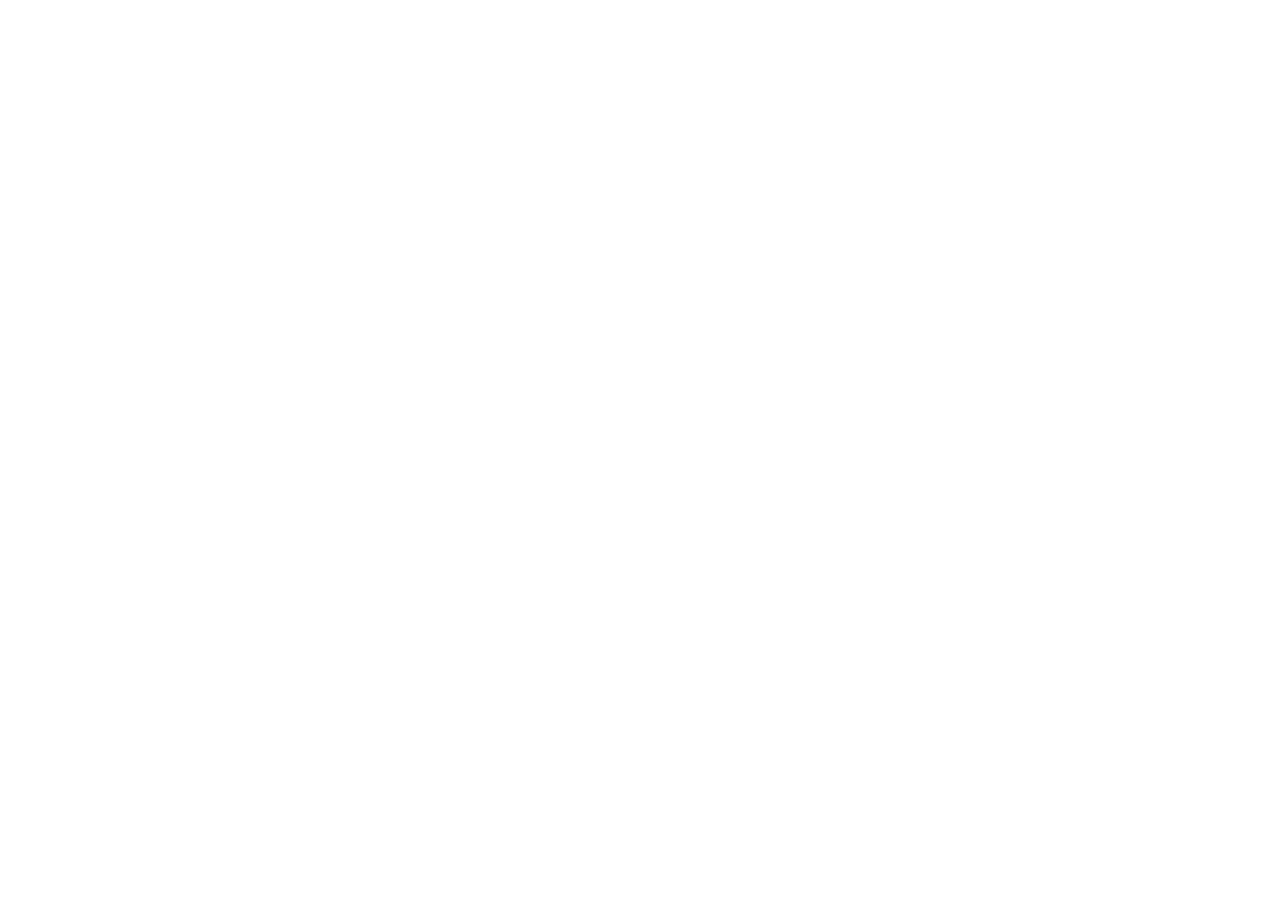
==== characters.html @ a243f2b8 "first commit" ====
<!DOCTYPE html>
<html lang="en">
  <head>
    <meta charset="UTF-8" />
    <meta name="viewport" content="width=device-width, initial-scale=1.0" />
    <link rel="stylesheet" href="style.css" />
    <link
      rel="shortcut icon"
      href="https://img.icons8.com/color/48/000000/rick-sanchez.png"
      type="image/x-icon"
    />
    <title>Jump2Digital - Characters</title>
  </head>
  <body></body>
</html>
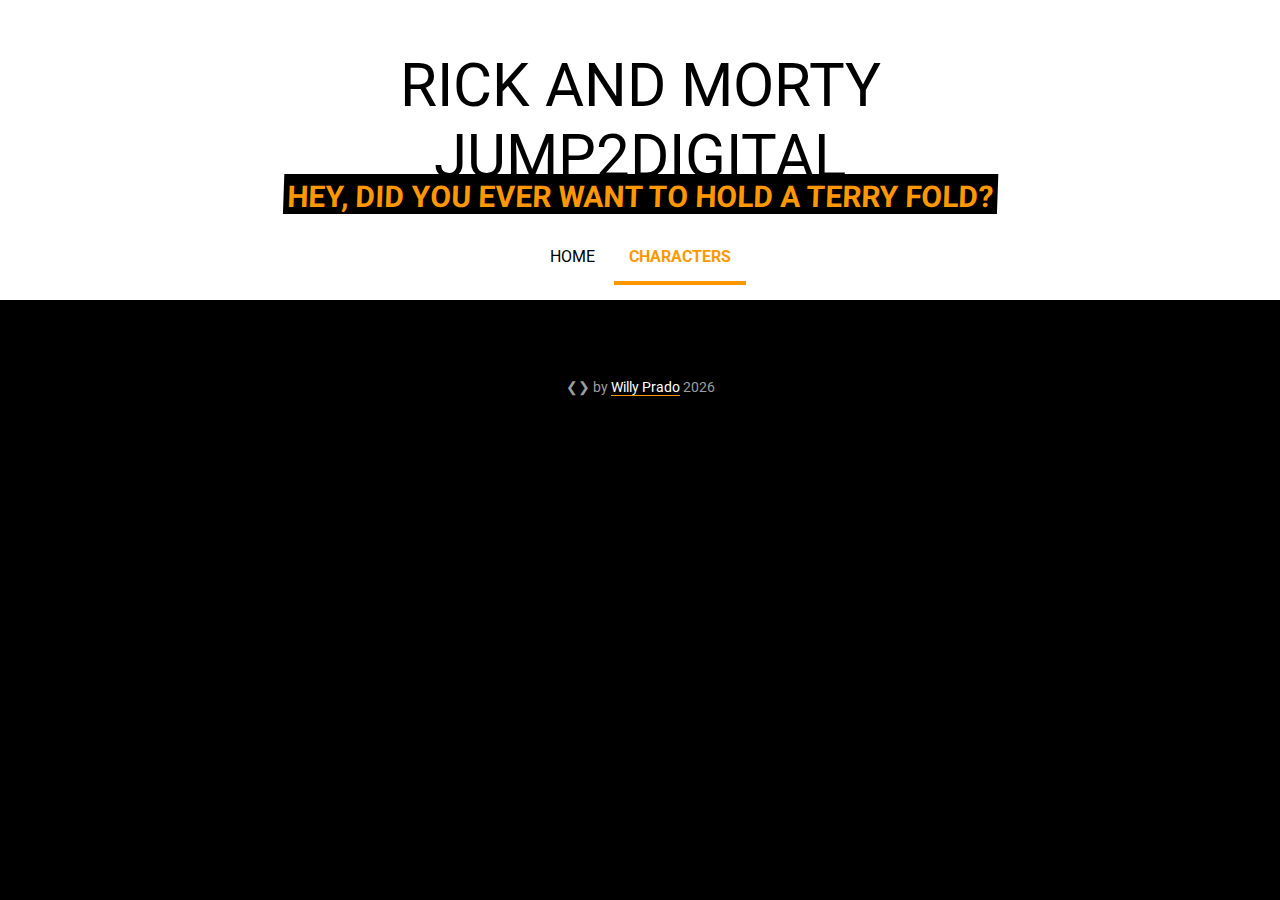
==== commit 9825e644: "fetching api, test data, adding header and footer" ====
--- a/characters.html
+++ b/characters.html
@@ -11,5 +11,39 @@
     />
     <title>Jump2Digital - Characters</title>
   </head>
-  <body></body>
+  <body>
+    <header>
+      <h1 class="title">
+        <a href="index.html">RICK AND MORTY</a>
+        <span>Jump2Digital</span>
+      </h1>
+      <div class="hero">
+        <h2 class="primary">HEY, DID YOU EVER WANT TO HOLD A TERRY FOLD?</h2>
+        <h2 class="hidden">I GOT ONE RIGHT HERE, GRAB MY TERRY FLAP</h2>
+      </div>
+      <main>
+        <nav>
+          <ul class="menu">
+            <li id="nav"><a class="navLink" href="index.html">HOME</a></li>
+            <li id="nav" class="active">
+              <a class="navLink" href="characters.html">CHARACTERS</a>
+            </li>
+          </ul>
+        </nav>
+      </main>
+    </header>
+    <footer class="footer">
+      <div>
+        <p id="countApi"></p>
+      </div>
+      <div>
+        <span
+          >❮❯ by
+          <a href="https://willyprados.dev" class="link">Willy Prado</a>
+        </span>
+        <span id="year"></span>
+      </div>
+    </footer>
+  </body>
+  <script src="script.js"></script>
 </html>
--- a/style.css
+++ b/style.css
@@ -0,0 +1,116 @@
+@import url("https://fonts.googleapis.com/css2?family=Dosis:wght@300&family=Roboto:wght@300;400;700&display=swap");
+
+:root {
+  --black: #000;
+  --white: #fff;
+  --grey: #9e9e9e;
+  --grey-light: #bbbbbb;
+  --grey-dark: #444444;
+  --green: #73ad21;
+  --orange: #ff9800;
+  font-family: Roboto, sans-serif;
+  font-size: 16px;
+}
+body {
+  background: var(--black);
+  margin-top: 0px;
+  margin-left: 0px;
+  margin-right: 0px;
+}
+header {
+  background: var(--white);
+  flex-direction: column;
+  align-items: center;
+  text-align: center;
+  display: flex;
+  justify-content: center;
+}
+main {
+  background: var(--white);
+}
+.title {
+  display: flex;
+  flex-direction: column;
+  color: var(--black);
+  font-size: 3.75rem;
+  font-weight: 400;
+  padding-top: 50px;
+  margin: 0px;
+  text-transform: uppercase;
+  text-align: center;
+}
+p {
+  color: var(--white);
+}
+.hero {
+  position: relative;
+  padding: 5px 4px 0px;
+  background: var(--black) none repeat scroll 0% 0%;
+  transform: skew(-2deg) translateY(-6px) translateY(-12px);
+}
+h2.primary {
+  font-size: 1.875rem;
+  background: var(--black);
+  color: var(--orange);
+  margin: 0%;
+}
+h2.hidden {
+  background: transparent;
+  font-size: 1.875rem;
+  color: transparent;
+  top: 4px;
+  margin: 0px;
+  position: absolute;
+}
+.title a,
+.title span {
+  color: var(--black);
+  text-decoration: none;
+}
+
+.menu {
+  text-align: center;
+  padding-left: 0px;
+  margin-bottom: 0px;
+  margin-top: 0px;
+}
+.menu li {
+  padding: 15px;
+  display: inline-block;
+}
+li#nav.active {
+  border-bottom: 4px solid var(--orange);
+  margin-bottom: 15px;
+}
+.active a {
+  color: var(--orange);
+  font-weight: bold;
+}
+.navLink {
+  color: var(--black);
+  text-decoration: none;
+}
+.navLink:active:focus {
+  color: var(--orange);
+}
+.navLink:hover {
+  list-style: none;
+  color: var(--orange);
+  text-decoration: none;
+}
+.footer {
+  font-size: 14px;
+  text-align: center;
+  display: flex;
+  justify-content: center;
+  flex-direction: column;
+  color: var(--grey);
+  min-height: calc(160px);
+}
+.link {
+  color: var(--white);
+  text-decoration: none;
+  font-style: normal;
+  transition: color 0.2s ease 0s;
+  border-bottom: 1px solid var(--orange);
+}
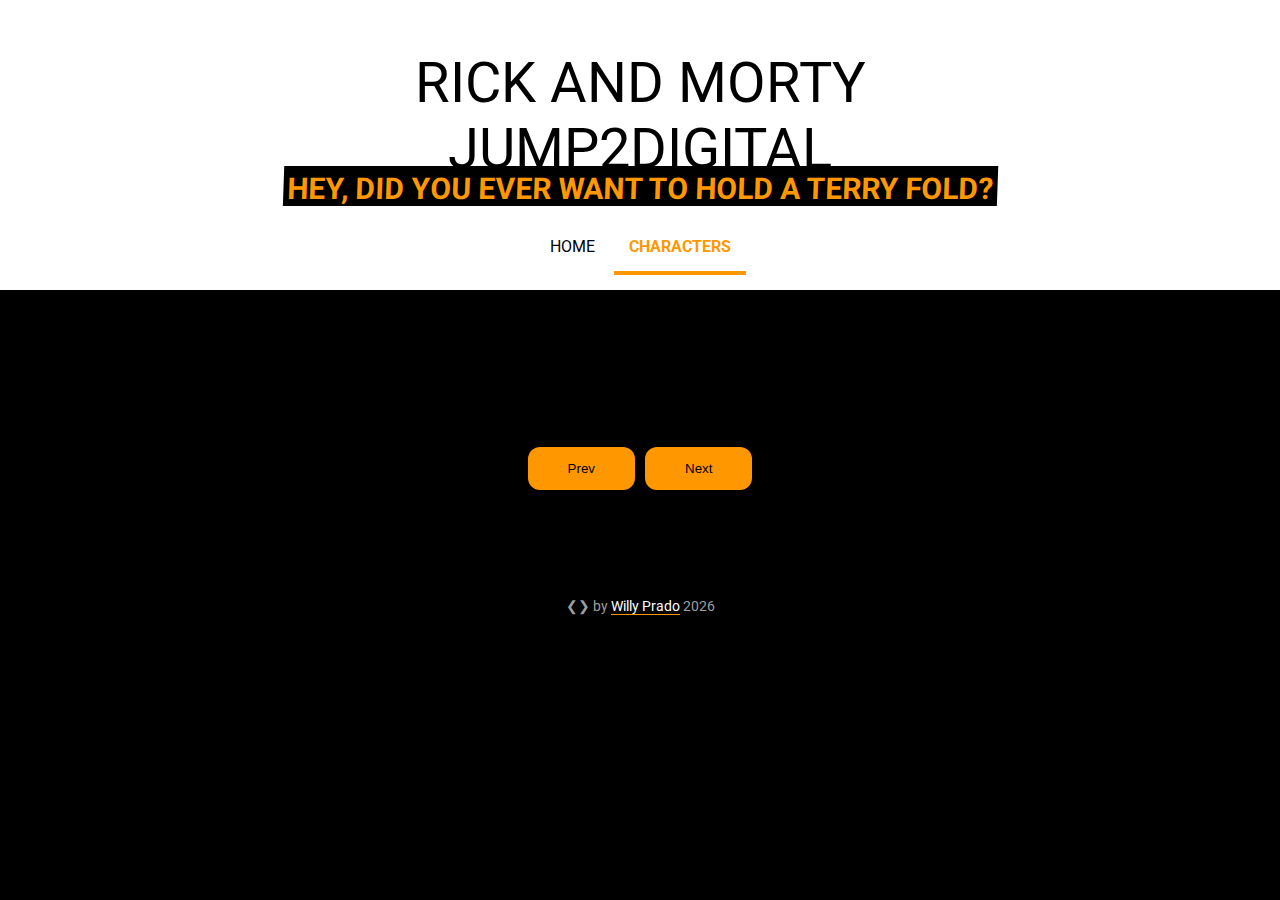
==== commit 68d34fb1: "Adding characters page with all characters and pagination" ====
--- a/characters.html
+++ b/characters.html
@@ -32,6 +32,12 @@
         </nav>
       </main>
     </header>
+    <div id="content-characters" class="character"></div>
+    <div class="botons">
+      <button id="btnPrev" class="boton">Prev</button>
+      <span id="page"></span>
+      <button id="btnNext" class="boton">Next</button>
+    </div>
     <footer class="footer">
       <div>
         <p id="countApi"></p>
@@ -45,5 +51,5 @@
       </div>
     </footer>
   </body>
-  <script src="script.js"></script>
+  <script src="characters.js"></script>
 </html>
--- a/style.css
+++ b/style.css
@@ -8,7 +8,7 @@
   --grey-dark: #444444;
   --green: #73ad21;
   --orange: #ff9800;
-  font-family: Roboto, sans-serif;
+  font-family: "Roboto", sans-serif;
   font-size: 16px;
 }
 body {
@@ -32,7 +32,7 @@
   display: flex;
   flex-direction: column;
   color: var(--black);
-  font-size: 3.75rem;
+  font-size: 3.5rem;
   font-weight: 400;
   padding-top: 50px;
   margin: 0px;
@@ -46,7 +46,7 @@
   position: relative;
   padding: 5px 4px 0px;
   background: var(--black) none repeat scroll 0% 0%;
-  transform: skew(-2deg) translateY(-6px) translateY(-12px);
+  transform: skew(-2deg) translateY(-6px) translateY(-10px);
 }
 h2.primary {
   font-size: 1.875rem;
@@ -114,3 +114,111 @@
   transition: color 0.2s ease 0s;
   border-bottom: 1px solid var(--orange);
 }
+/* Cards Style */
+.character {
+  display: flex;
+  flex-wrap: wrap;
+  justify-content: center;
+  align-items: stretch;
+  padding: 5%;
+}
+.character-card {
+  background: #73ad21;
+  max-width: 300px;
+  box-shadow: rgba(0, 0, 0, 0.16) 0px 2px 2px 0px,
+    rgba(0, 0, 0, 0.08) 0px 0px 0px 1px;
+  border-radius: 0.625rem;
+  overflow: hidden;
+  margin: 15px 15px 60px;
+}
+.card-header {
+  position: relative;
+  height: 300px;
+  width: 300px;
+}
+.card-image {
+  height: 300px;
+  background: url(https://rickandmortyapi.com/api/character/avatar/56.jpeg);
+}
+.card-image img {
+  margin: 0px;
+  opacity: 1;
+  transition: opacity 0.5s ease 0s;
+}
+.character-card-title {
+  width: 100%;
+  opacity: 0.8;
+  position: absolute;
+  bottom: 0px;
+  background: var(--grey-dark);
+  padding: 0.625rem;
+}
+.character-card-name {
+  color: var(--orange);
+  font-size: 1.625rem;
+  font-family: "Dosis", sans-serif;
+  font-weight: 400;
+  font-stretch: expanded;
+  text-align: left;
+  margin: 0px;
+}
+.character-card-description {
+  color: var(--grey-light);
+  font-family: "Dosis", sans-serif;
+  font-size: 0.875rem;
+  text-align: left;
+  margin: 0px;
+}
+.card-info {
+  padding: 0.25rem;
+  font-size: 13px;
+  padding: 1.25rem;
+  padding-top: 0px;
+}
+.character-card-text-wrapper {
+  display: flex;
+  -webkit-box-pack: justify;
+  justify-content: space-between;
+  -webkit-box-align: center;
+  align-items: center;
+  flex-wrap: nowrap;
+  padding: 0.75rem 0px 0.375rem;
+  border-bottom: 1px solid var(--grey-dark);
+}
+/* Estilos para los botones de paginación de Characteres */
+.botons {
+  display: flex;
+  justify-content: center;
+  margin: 1.5rem;
+}
+.boton {
+  background: var(--orange);
+  color: var(--black);
+  border-radius: 12px;
+  padding: 14px 40px;
+  border: none;
+  cursor: pointer;
+  margin: 5px;
+}
+.pages {
+  padding: 10px;
+}
+.pagination {
+  display: ruby;
+  padding-left: 0px;
+}
+.page-item {
+  text-transform: uppercase;
+  list-style: none;
+}
+.pageLink {
+  text-decoration: none;
+}
+.page-link {
+  text-decoration: none;
+}
+.boton:disabled {
+  background: var(--grey-dark);
+  color: var(--grey-light);
+  cursor: unset;
+}
